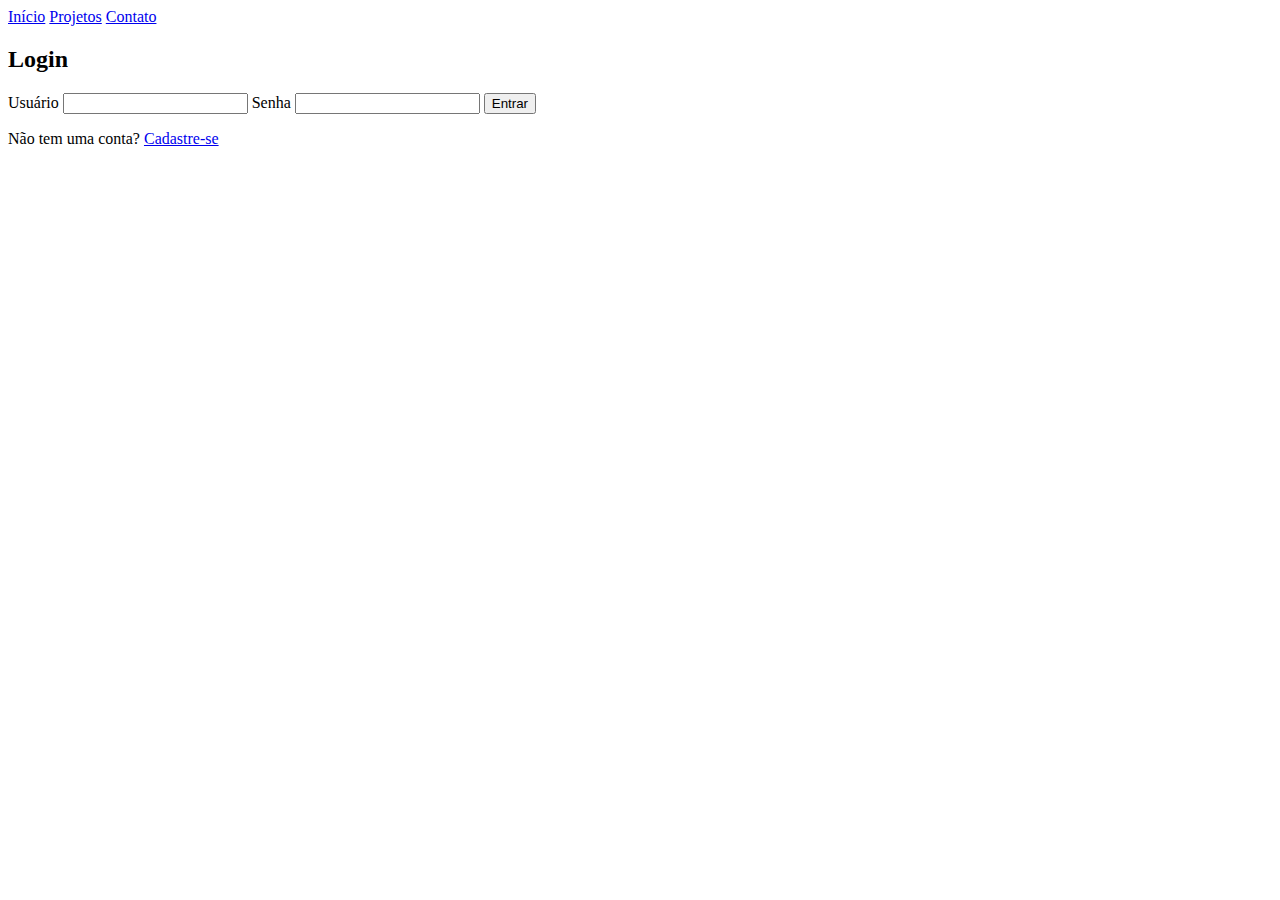
==== index.html @ 254d4e27 "Create index.html" ====
<!DOCTYPE html>
<html lang="en">
<head>
    <meta charset="UTF-8">
    <meta name="viewport" content="width=device-width, initial-scale=1.0">
    <title>Tela de Login</title>
    <link rel="stylesheet" href="index.css">
</head>
<body>
    <div class="container">
    <div class="center">
        <a href="index.html">Início</a>
        <a href="project.html">Projetos</a>
        <a href="contact.html">Contato</a>
    </div>
    <div class="login-container">
        <h2>Login</h2>
        <form id="login-form">
            <label for="username">Usuário</label>
            <input type="text" id="username" name="username" required>
            <label for="password">Senha</label>
            <input type="password" id="password" name="password" required>
            <button type="submit">Entrar</button>
        </form>
        <p>Não tem uma conta? <a href="cadastro.html">Cadastre-se</a></p>
    </div>
    <script src="script.js"></script>
</body>
</html>
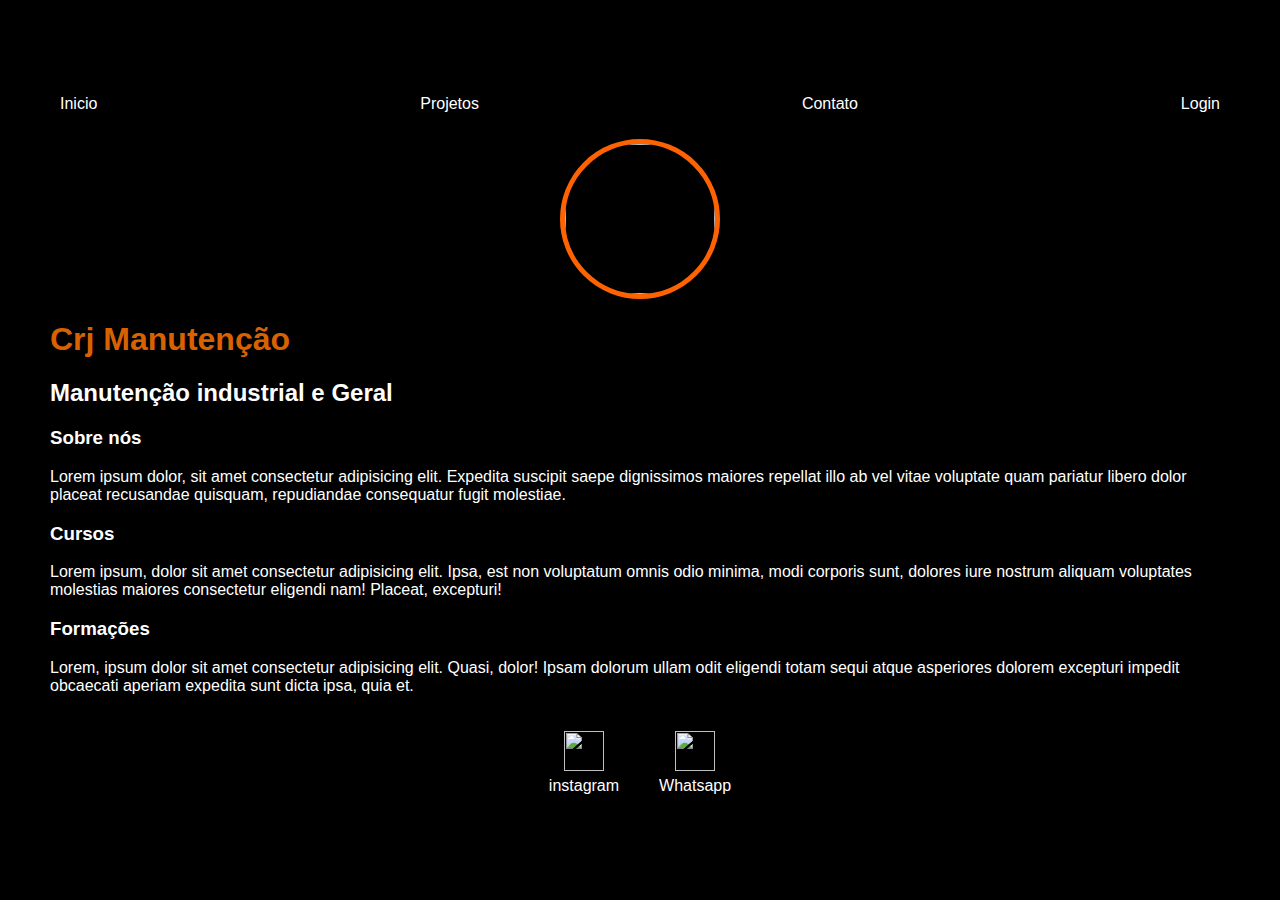
==== commit 9e3d92c1: "Add files via upload" ====
--- a/index.html
+++ b/index.html
@@ -1,29 +1,74 @@
-<!DOCTYPE html>
-<html lang="en">
-<head>
-    <meta charset="UTF-8">
-    <meta name="viewport" content="width=device-width, initial-scale=1.0">
-    <title>Tela de Login</title>
-    <link rel="stylesheet" href="index.css">
-</head>
-<body>
-    <div class="container">
-    <div class="center">
-        <a href="index.html">Início</a>
-        <a href="project.html">Projetos</a>
-        <a href="contact.html">Contato</a>
-    </div>
-    <div class="login-container">
-        <h2>Login</h2>
-        <form id="login-form">
-            <label for="username">Usuário</label>
-            <input type="text" id="username" name="username" required>
-            <label for="password">Senha</label>
-            <input type="password" id="password" name="password" required>
-            <button type="submit">Entrar</button>
-        </form>
-        <p>Não tem uma conta? <a href="cadastro.html">Cadastre-se</a></p>
-    </div>
-    <script src="script.js"></script>
-</body>
-</html>
+<!DOCTYPE html>
+
+<html lang="en">
+
+<head>
+    <meta charset="UTF-8">
+    <meta name="viewport" content="width=device-width, initial-scale=1.0">
+    <title>Crj Manutenção</title>
+    <link rel="stylesheet" href="index.css">
+</head>
+
+<body>
+    <div class="container">
+        <nav>
+            <ul>
+                <li>
+                    <a href="index.html">Inicio</a>
+                </li>
+                <li>
+                    <a href="project.html">Projetos</a>
+                </li>
+                <li>
+                    <a href="contact.html">Contato</a>
+                </li>
+                <li>
+                    <a href="login.html">Login</a>
+                </li>
+            </ul>
+        </nav>
+    
+        <header>
+            <div class="center">
+            <img src="./img/CrjM.png"></img>
+            </div>
+            <h1>Crj Manutenção</h1>    
+            <h2>Manutenção industrial e Geral</h2>
+        </header>
+         <main>
+         <section>
+        <h3>Sobre nós</h3>
+        <p>
+          Lorem ipsum dolor, sit amet consectetur adipisicing elit. Expedita suscipit saepe dignissimos maiores repellat illo ab vel vitae voluptate quam pariatur libero dolor placeat recusandae quisquam, repudiandae consequatur fugit molestiae.  
+        </p>
+         </section>
+         <section>
+            <h3>Cursos</h3>
+            <p>
+                Lorem ipsum, dolor sit amet consectetur adipisicing elit. Ipsa, est non voluptatum omnis odio minima, modi corporis sunt, dolores iure nostrum aliquam voluptates molestias maiores consectetur eligendi nam! Placeat, excepturi!
+            </p>
+         </section>
+         <section>
+            <h3>Formações</h3>
+            <p>
+            Lorem, ipsum dolor sit amet consectetur adipisicing elit. Quasi, dolor! Ipsam dolorum ullam odit eligendi totam sequi atque asperiores dolorem excepturi impedit obcaecati aperiam expedita sunt dicta ipsa, quia et.
+            </p>
+         </section>
+       </main>
+    
+    <footer>
+        <a href="https://www.instagram.com/crjmanutencao?igsh=MXA0MmV3OHo1amRsZQ==" target="_blank" rel="noopener noreferrer">
+            <img src="/img/Instagram_logo_2022.svg"></img>
+        <p> instagram</p>
+        </a>
+        <a href="https://wa.me/55987654321" target="_blank" rel="noopener noreferrer">
+            <img src="/img/Wat.svg"></img>
+        <p> Whatsapp</p>
+        </a>
+       
+    </footer>
+    </div>
+   
+</body>
+
+</html>--- a/index.css
+++ b/index.css
@@ -0,0 +1,114 @@
+body {
+    color: white ;
+    background-color: black;
+    font-family: Arial, Helvetica, sans-serif;
+}
+
+ul {
+    display: flex;
+    justify-content: space-between;
+    list-style-type: none;
+    align-items: center;
+    padding: 10px;
+}
+
+a {
+    color: white;
+    text-decoration: none;
+}
+
+header img{
+    width: 150px;
+    height: 150px;
+border-radius: 50%;
+border: 5px solid rgb(255, 98, 0);
+}
+
+.center{
+text-align: center;
+}
+
+h1{
+    color: rgb(217, 98, 0);
+}
+
+footer img{
+    width: 40px;
+    height: 40px;
+}
+
+footer{
+    display: flex;
+    justify-content: center;
+}
+
+footer a{
+    margin: 20px;
+    text-align: center;
+}
+
+footer p{
+    margin-top: 2px;
+}
+
+.container{
+    padding: 0px 50px;
+}
+nav a:hover{
+ color: orangered
+}
+
+
+
+
+
+body {
+    display: flex;
+    justify-content: center;
+    align-items: center;
+    height: 100vh;
+    background-color: black;
+    margin: 0;
+}
+
+.login-container {
+    background-color: black;
+    padding: 20px;
+    border-radius: 10px;
+    box-shadow: 0 0 10px rgba(255, 0, 0, 0.864);
+    width: 300px;
+    text-align: center;
+}
+
+.login-container h2 {
+    margin-bottom: 20px;
+}
+
+.login-container label {
+    display: block;
+    margin: 10px 0 5px;
+}
+
+.login-container input {
+    width: 100%;
+    padding: 8px;
+    margin-bottom: 10px;
+    border: 1px solid orangered;
+    border-radius: 5px;
+}
+
+.login-container button {
+    width: 100%;
+    padding: 10px;
+    border: none;
+    border-radius: 5px;
+    background-color: black;
+    color: orangered;
+    font-size: 16px;
+    cursor: pointer;
+}
+
+.login-container button:hover {
+    background-color: black;
+}
+
